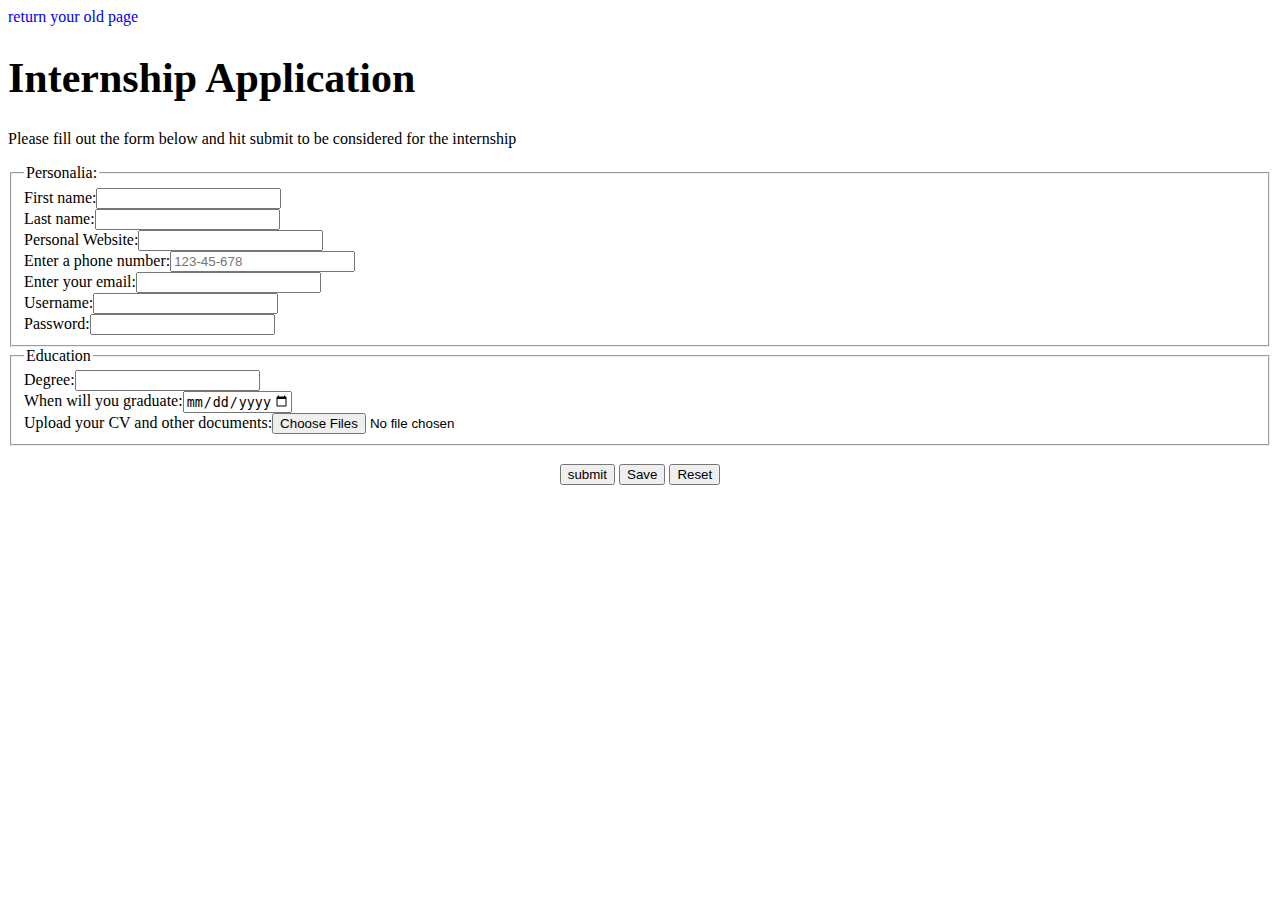
==== form.html @ 6df858dd "Update form.html" ====
<!DOCTYPE html>
<html lang="en">

<body>
    <a href="index.html" style="text-decoration: none;">return your old page</a>
    <form action="index.html" target="_blank">        
        <h1 style="font-size:42px;">Internship Application</h1>
        <p>Please fill out the form below and hit submit to be considered for the internship</p>
        <fieldset>
            <legend>Personalia:</legend>
            First name:<input type="text" name="first text" required="required" id="tex1" onkeydown="myfun1('tex1');" onmousedown="sayhello2('text2');"><br>
            Last name:<input type="text" name="text last" required="required" id="text2" onkeydown="myfun1('text2');" onclick="myfun2()" onmousedown="sayhello2('text3');"><br>
            Personal Website:<input type="url" name="url" ><br>
            Enter a phone number:<input type="tel" name="number" placeholder="123-45-678"><br>
            Enter your email:<input type="email" name="email" required="required" id="text3" onkeydown="myfun1('text3');" onclick="myfun3()" onmousedown="sayhello2('Username');"><br>
            Username:<input type="text" name="Username" required="required" id="Username" onkeydown="myfun1('Username');" onclick="myfun4()" onmousedown="sayhello2('text5');"><br>
            Password:<input type="password" name="password" required="required" id="text5" onkeydown="myfun1('text5');" onclick="myfun5()"><br>
        </fieldset>
        <fieldset>
            <legend>Education</legend>
           Degree:<input list="degrees" name="browser">
            <datalist id="degrees">
              <option value="Associate">
              <option value="Bachelor">
              <option value="Masters">
              <option value="Ph.D">
            </datalist><br>
            When will you graduate:<input type="date" name="date" max="2021-12-31" min="2021-01-01"><br>
            Upload your CV and other documents:<input type="file" name="file" value="Choose Files" multiple="multiple"><br>
        </fieldset>
        <br>
        <div style="text-align: center;">
       <button type="submit" onclick="empty()" >submit</button>
       <button type="button" onclick="sayhello()" id="demo1" >Save</button>
        <input type="reset" name="reset" value="Reset">
    </div>
    </form>
    <!--java script -->
<script src="myScript.js"></script>
</body>
    </html>
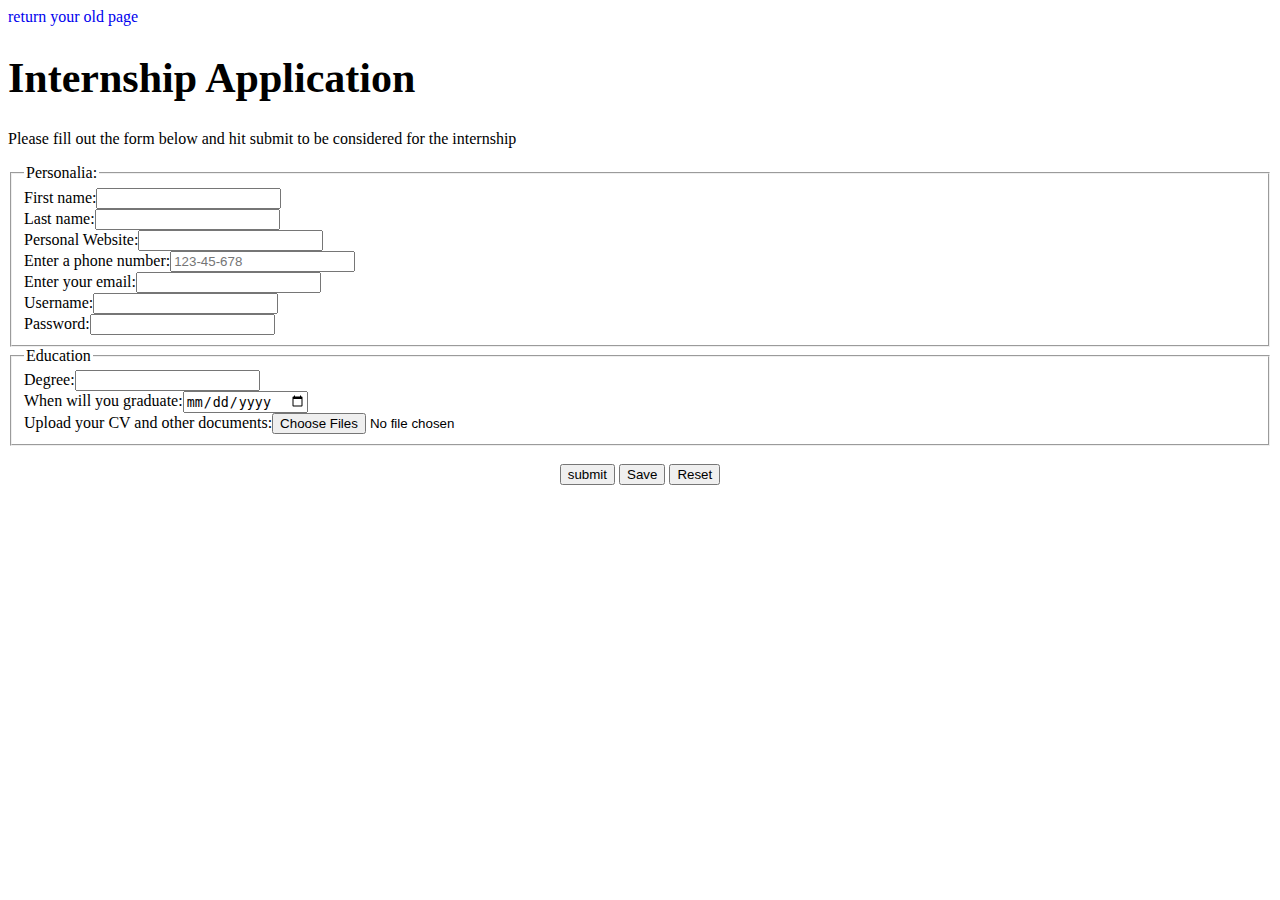
==== commit 9ce84967: "Update form.html" ====
--- a/form.html
+++ b/form.html
@@ -1,6 +1,10 @@
 <!DOCTYPE html>
 <html lang="en">
-
+    <head>
+        <title>
+            form page
+        </title>
+    </head>
 <body>
     <a href="index.html" style="text-decoration: none;">return your old page</a>
     <form action="index.html" target="_blank">        
@@ -25,8 +29,8 @@
               <option value="Masters">
               <option value="Ph.D">
             </datalist><br>
-            When will you graduate:<input type="date" name="date" max="2021-12-31" min="2021-01-01"><br>
-            Upload your CV and other documents:<input type="file" name="file" value="Choose Files" multiple="multiple"><br>
+            When will you graduate:<input type="date" name="date" max="2021-5-7" min="2021-5-7"><br>
+            Upload your CV and other documents:<input type="file" name="file" multiple="multiple"><br>
         </fieldset>
         <br>
         <div style="text-align: center;">
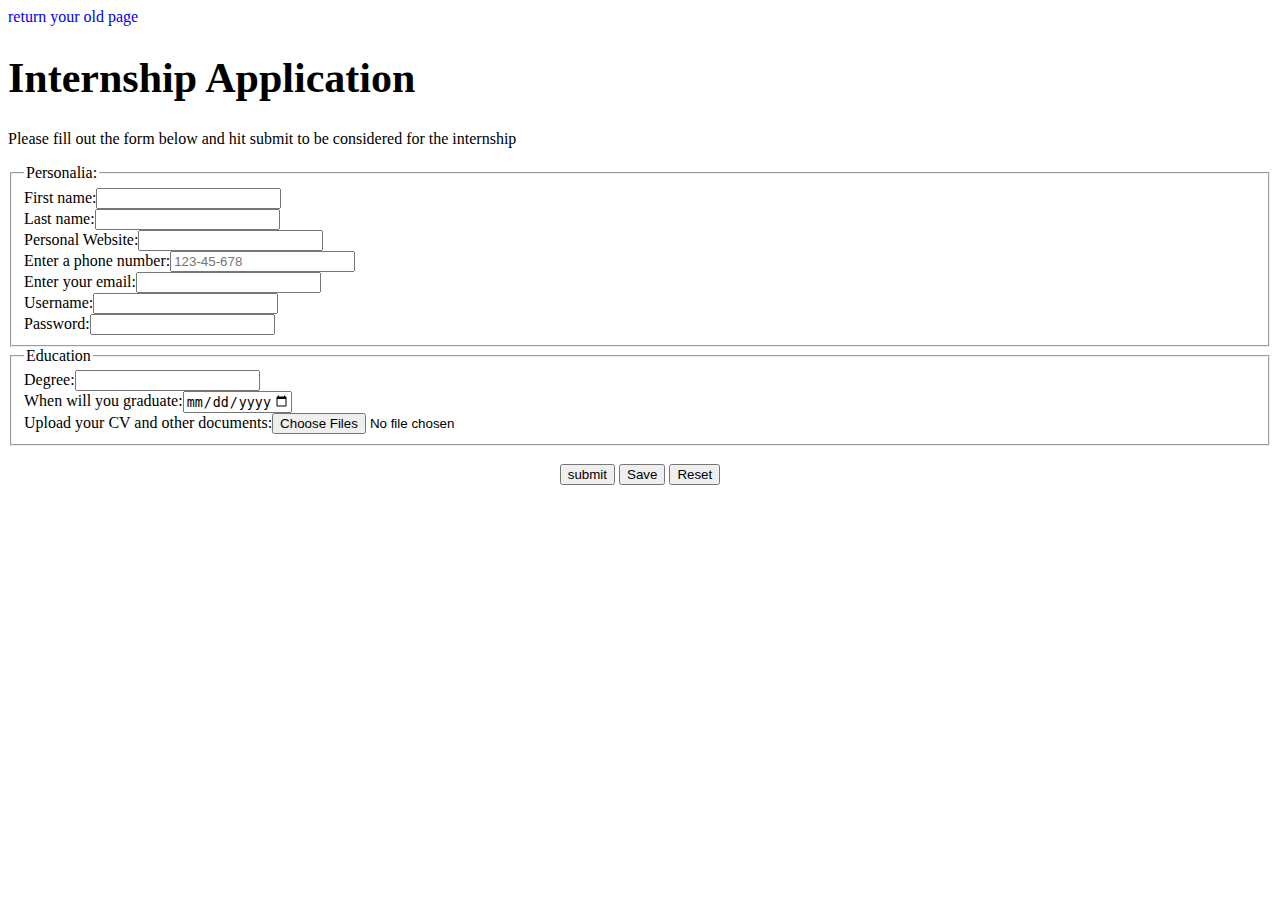
==== commit 023ebb54: "Update form.html" ====
--- a/form.html
+++ b/form.html
@@ -29,7 +29,7 @@
               <option value="Masters">
               <option value="Ph.D">
             </datalist><br>
-            When will you graduate:<input type="date" name="date" max="2021-5-7" min="2021-5-7"><br>
+            When will you graduate:<input type="date" name="date" max="2021-12-31" min="2021-1-1"><br>
             Upload your CV and other documents:<input type="file" name="file" multiple="multiple"><br>
         </fieldset>
         <br>
